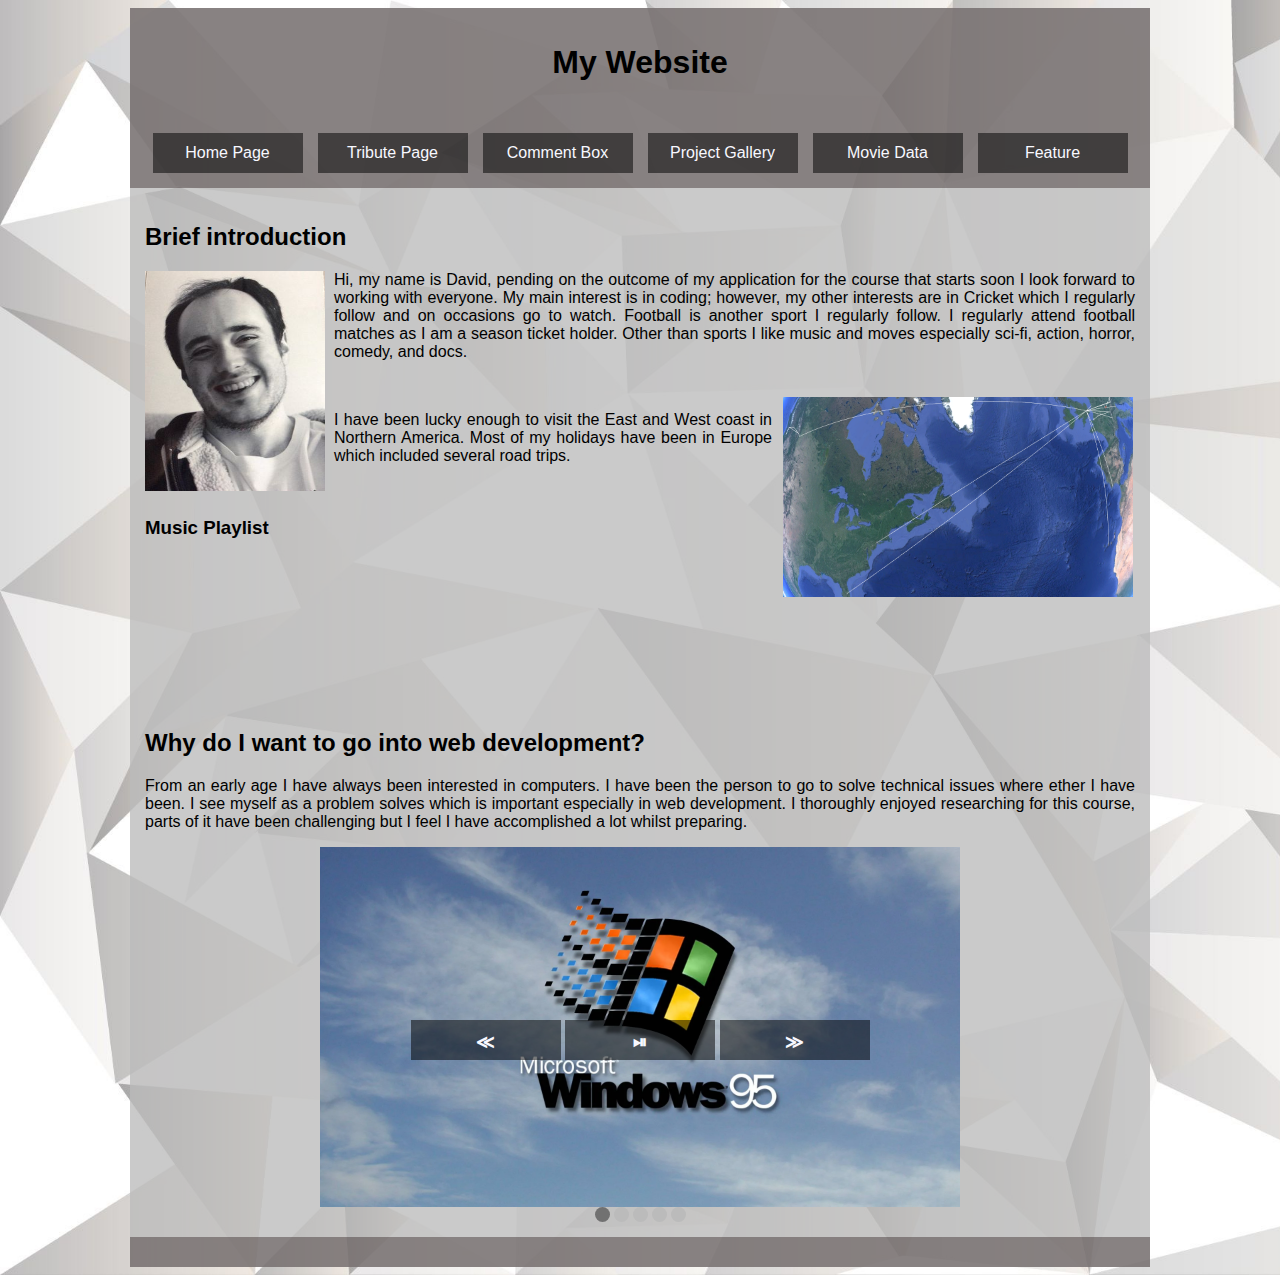
==== Website/index.html @ 29a8ce9c "Upload" ====
<head>
    <meta charset="UTF-8">
    <title>My website</title>
    <link rel="stylesheet" href="style.css">
    <script src="script.js" defer></script>
    <meta name="viewport" content="width=device-width, initial-scale=1">
</head>
<!-- Header of the page -->
<header>
    <h1>My Website</h1>
  </header>
    <nav role="navigation" aria-label="main menu">
      <div id="link"><a href="#">Home Page</a></div>
      <div id="link"><a href="">Tribute Page</a></div>
      <div id="link"><a href="#">Comment Box</a></div>
      <div id="link"><a href="#">Project Gallery</a></div>
      <div id="link"><a href="#">Movie Data</a></div>
      <div id="link"><a href="#">Feature</a></div>
    </nav>
  <body>
    <main>
       <!-- About me -->
    <div id="aboutMe"> 
      <h2>Brief introduction</h2>
        <picture>
          <source media="(max-width: 480px)" srcset="images/landscape_profile.jpg" alt="">
          <img id="profile" src="images/portrait_profile.jpg"></img>
        </picture>
        
      
      <p class="description">Hi, my name is David, pending on the outcome of my application for the course that starts soon I look forward to working with everyone. My main interest is in coding; however, my other interests are in Cricket which I regularly follow and on occasions go to watch. Football is another sport I regularly follow. I regularly attend football matches as I am a season ticket holder. Other than sports I like music and moves especially sci-fi, action, horror, comedy, and docs. </p>
    <br>
    
    <img id="holidays" src="images/Screenshot_20221121_175631.png"> </img>
    <p class="destinations">I have been lucky enough to visit the East and West coast in Northern America. Most of my holidays have been in Europe which included several road trips.</p>
  <br>
  <h3>Music Playlist</h3>
  <iframe style="border-radius:12px" src="https://open.spotify.com/embed/playlist/1CqYPTE3CHH25oPP1AJMRS?utm_source=generator" width="100%" height="80" frameBorder="0" allowfullscreen="" allow="autoplay; clipboard-write; encrypted-media; fullscreen; picture-in-picture" loading="lazy"></iframe>
       
    </div>
  <div id="joining_the_course">
      <h2>Why do I want to go into web development?</h2>
      <!-- Create a background image for this page something to do with web development-->
      <!-- Also make your div containers a cetain colour but transparent so you can see the background when scrolling-->
    <p class="why_webDev">From an early age I have always been interested in computers. I have been the person to go to solve technical issues where ether I have been. I see myself as a problem solves which is important especially in web development. I thoroughly enjoyed researching for this course, parts of it have been challenging but I feel I have accomplished a lot whilst preparing. </p>
    
    <div class="window">
    
      <div class="mySlides fade">
         <img src="images/Windows95 background.webp" alt="nature">
      </div>
       
      <div class="mySlides fade">
         <img src="images/article-640x360.9a9197d0.jpg" alt="nature">
      </div>
       
      <div class="mySlides fade">
         <img src="images/i-Pod 2001.png" alt="nature">
      </div>

      <div class="mySlides fade">
        <img src="images/ios andrioid.jpg" alt="nature">
      </div>

      <div class="mySlides fade">
        <img src="images/Best_Android_Apps_2021.jpg" alt="nature">
      </div>


       
      <div class="buttons">
         <a id="prev" onclick="plusSlides(-1)">&#8810;</a>
         <a id="play" onclick="pauseSlide()">&#9199;</a>
         <a id="next" onclick="plusSlides(1)">&#8811;</a>
      </div>
     </div>
     
      <div class="sliderDots" style="dots">
         <span class="dot" onclick="currentSlide(1)"></span>
         <span class="dot" onclick="currentSlide(2)"></span>
         <span class="dot" onclick="currentSlide(3)"></span>
         <span class="dot" onclick="currentSlide(4)"></span>
         <span class="dot" onclick="currentSlide(5)"></span>
      </div>
       
     </div>
  
  
  
  
  
  
  
  </div>
  
  
  
  
    </main>
  </body>
  <footer>
    
  </footer>
---- Website/style.css ----
body{
  background-image: url(images/background.jpg);
  background-size: cover;
}






header, nav, footer{
  display: flex;
  border: none;
  background-color: rgba(119, 113, 113, 0.877);
  align-items: centre;
  justify-content: space-around;
  height: auto;
  max-width: 990px;
  min-width: 480px;
  flex-direction: row;
  padding: 15px;
  margin: 0px auto;
  font-family: 'Franklin Gothic Medium', 'Arial Narrow', Arial, sans-serif;
}

 a {
  background-color: rgba(0, 0, 0, 0.514);
  text-decoration: none !important;
  margin: 0px auto;
  display: inline-block;
  flex-direction: row;
  width: 150px;
  height: 40px;
  color:ghostwhite;
  text-align: center;
  line-height: 2.5;
  vertical-align: middle;
  font-family:'Franklin Gothic Medium', 'Arial Narrow', Arial, sans-serif; 
  
}

#aboutMe, #joining_the_course{
  border: none;
  max-width: 990px;
  min-width: 480px;
  height: auto;
  padding: 15px;
  margin: 0px auto;
  overflow: hidden;
  background-color: rgba(187, 187, 187, 0.774);
}

#profile{ /* When the viewport size narrows to 480px the picture should chnage to a landscape view across the container 
  with the article underneath*/
  height: 220px;
  width: 180px;
  padding-right: 9px;
  float: left;
 
  display: inline-block;
}

#profile img{
  max-width: 100%;
  max-height: 100%;
}

 #holidays{
  height: 200px;
  width: 350px;
  padding-left: 9px;
  float: right;
  margin: 2px;
  display: inline-block;
}


#holidays img{
  max-width: 100%;
  max-height: 100%;
}



p, h2, h3 {
  text-align: justify;
  margin-left: 0px;
  font-family:'Franklin Gothic Medium', 'Arial Narrow', Arial, sans-serif;
  
}

/* makes the window central within its container */
.window {
  display:flex;
  justify-content: center;
  margin: 0px auto;
  position: relative;
}

.dot {
  cursor: pointer;
  height: 15px;
  width: 15px;
  margin: 0 2px;
  background-color: #bbb;
  border-radius: 50%;
  display: inline-block;
  transition: background-color 0.6s ease;
}

.sliderDots{
  max-width: 1000px;
  position: relative;
  margin: auto;
  display: flex;
  justify-content: center;
  align-items: center;
  height: auto;
}

.active, .dot:hover {
  background-color: #717171;
}

/* Fading animation */
.fade {
  animation-name: fade;
  animation-duration: 1.5s;
}


.buttons{
  cursor: pointer;
  position: absolute;
  top: 50%;
  width: auto;
  margin-top: -22px;
  padding: 15px;
  color: white;
  font-weight: bold;
  font-size: 18px;
  transition: 0.6s ease;
  border-radius: 0 3px 3px 0;
  user-select: none;
  vertical-align: auto;
}

/* Position the "next button" to the right */
.next {
  right: 0;
  border-radius: 3px 0 0 3px;
}

/* On hover, add a black background color with a little bit see-through */
.prev:hover, .next:hover, .pause:hover {
  background-color: rgba(0,0,0,0.8);
}

.active, .dot:hover {
  background-color: #717171;
}

.mySlides{
  
  width: 640px;
  height: auto;
}

.mySlides img{
  max-height: 100%;
  max-width: 100%;
  vertical-align: auto;
}

@media screen and (max-width: 597px){
   .mySlides img{
    max-width: 100%;
  }
  
}




@media screen and (max-width: 958px){
nav { 
  display: block;
  flex-direction: column; /*Stacks the navigtion menue into a column*/
  height: auto; /* Automaticaly adjusts the containers height to surround the items*/ 

}

a{
  width: 100%;
}
  
}

@media screen and (max-width: 480px){
 
  nav{
    display: flex;
    flex-direction: column; /*Stacks the navigtion menue into a column*/
    height: auto; /* Automaticaly adjusts the containers height to surround the items*/
  }
  
  div{
    width: 100%;
  }
  
  #profile{
    height: 290px;
    width: 99%;
    margin: 0px auto;
    float: flex;
    padding: 2px;
  }

  
  
  #holidays{
    height: 190px;
    width: 99%;
    margin: 0px auto;
    float: flex;
    padding: 2px;
  }
  
  .mySlides img{
    max-width: 100%;
  }
  
  
  
}
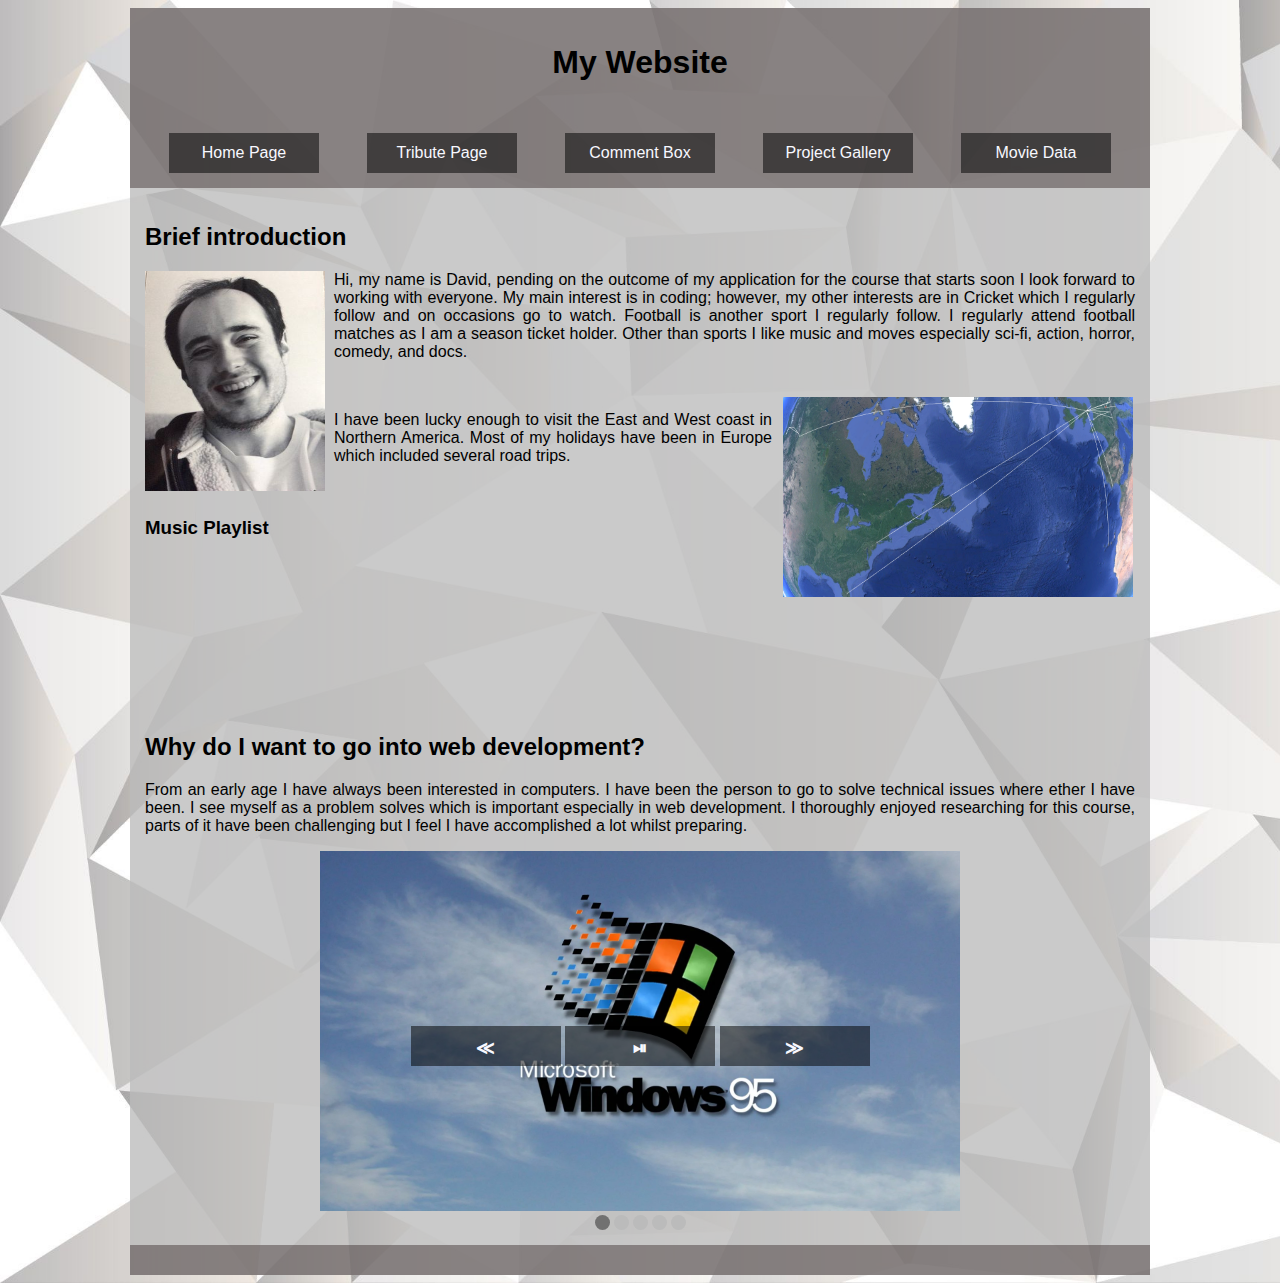
==== commit 823aed30: "Upload" ====
--- a/Website/index.html
+++ b/Website/index.html
@@ -1,8 +1,10 @@
+<!DOCTYPE html>
+<html lang="en">
 <head>
     <meta charset="UTF-8">
     <title>My website</title>
-    <link rel="stylesheet" href="style.css">
-    <script src="script.js" defer></script>
+    <link rel="stylesheet" href="style_website.css">
+    <script src="script_website.js" defer></script>
     <meta name="viewport" content="width=device-width, initial-scale=1">
 </head>
 <!-- Header of the page -->
@@ -11,11 +13,10 @@
   </header>
     <nav role="navigation" aria-label="main menu">
       <div id="link"><a href="#">Home Page</a></div>
-      <div id="link"><a href="">Tribute Page</a></div>
+      <div id="link"><a href="#">Tribute Page</a></div>
       <div id="link"><a href="#">Comment Box</a></div>
       <div id="link"><a href="#">Project Gallery</a></div>
       <div id="link"><a href="#">Movie Data</a></div>
-      <div id="link"><a href="#">Feature</a></div>
     </nav>
   <body>
     <main>
@@ -23,15 +24,15 @@
     <div id="aboutMe"> 
       <h2>Brief introduction</h2>
         <picture>
-          <source media="(max-width: 480px)" srcset="images/landscape_profile.jpg" alt="">
-          <img id="profile" src="images/portrait_profile.jpg"></img>
+          <source media="(max-width: 480px)" srcset="images/david_landscape.jpg" alt="">
+          <img id="profile" src="images/david_portrait.jpg"></img>
         </picture>
         
       
       <p class="description">Hi, my name is David, pending on the outcome of my application for the course that starts soon I look forward to working with everyone. My main interest is in coding; however, my other interests are in Cricket which I regularly follow and on occasions go to watch. Football is another sport I regularly follow. I regularly attend football matches as I am a season ticket holder. Other than sports I like music and moves especially sci-fi, action, horror, comedy, and docs. </p>
     <br>
     
-    <img id="holidays" src="images/Screenshot_20221121_175631.png"> </img>
+    <img id="holidays" src="images/my_destinations.png"> </img>
     <p class="destinations">I have been lucky enough to visit the East and West coast in Northern America. Most of my holidays have been in Europe which included several road trips.</p>
   <br>
   <h3>Music Playlist</h3>
@@ -47,23 +48,23 @@
     <div class="window">
     
       <div class="mySlides fade">
-         <img src="images/Windows95 background.webp" alt="nature">
+         <img src="images/Windows95_ background.webp" alt="nature">
       </div>
        
       <div class="mySlides fade">
-         <img src="images/article-640x360.9a9197d0.jpg" alt="nature">
+         <img src="images/iMac_G3.jpg" alt="nature">
       </div>
        
       <div class="mySlides fade">
-         <img src="images/i-Pod 2001.png" alt="nature">
+         <img src="images/i-Pod_2001.png" alt="nature">
       </div>
 
       <div class="mySlides fade">
-        <img src="images/ios andrioid.jpg" alt="nature">
+        <img src="images/ios_andrioid.jpg" alt="nature">
       </div>
 
       <div class="mySlides fade">
-        <img src="images/Best_Android_Apps_2021.jpg" alt="nature">
+        <img src="images/android_apps.jpg" alt="nature">
       </div>
 
 
@@ -84,23 +85,10 @@
       </div>
        
      </div>
-  
-  
-  
-  
-  
-  
-  
   </div>
-  
-  
-  
-  
     </main>
   </body>
-  <footer>
-    
-  </footer>
-  
+  <footer></footer>
+  </html>
   
   --- a/Website/style_website.css
+++ b/Website/style_website.css
@@ -0,0 +1,241 @@
+body{
+  background-image: url(images/index_background.jpg);
+  background-size: cover;
+}
+
+
+
+
+
+
+header, nav, footer{
+  display: flex;
+  border: none;
+  background-color: rgba(119, 113, 113, 0.877);
+  align-items: centre;
+  justify-content: space-around;
+  height: auto;
+  max-width: 990px;
+  min-width: 480px;
+  flex-direction: row;
+  padding: 15px;
+  margin: 0px auto;
+  font-family: 'Franklin Gothic Medium', 'Arial Narrow', Arial, sans-serif;
+}
+
+ a {
+  background-color: rgba(0, 0, 0, 0.514);
+  text-decoration: none !important;
+  margin: 0px auto;
+  display: inline-block;
+  flex-direction: row;
+  width: 150px;
+  height: 40px;
+  color:ghostwhite;
+  text-align: center;
+  line-height: 2.5;
+  vertical-align: middle;
+  font-family:'Franklin Gothic Medium', 'Arial Narrow', Arial, sans-serif; 
+  
+}
+
+#aboutMe, #joining_the_course{
+  border: none;
+  max-width: 990px;
+  min-width: 480px;
+  height: auto;
+  padding: 15px;
+  margin: 0px auto;
+  overflow: hidden;
+  background-color: rgba(187, 187, 187, 0.774);
+}
+
+#profile{ /* When the viewport size narrows to 480px the picture should chnage to a landscape view across the container 
+  with the article underneath*/
+  height: 220px;
+  width: 180px;
+  padding-right: 9px;
+  float: left;
+ 
+  display: inline-block;
+}
+
+#profile img{
+  max-width: 100%;
+  max-height: 100%;
+}
+
+ #holidays{
+  height: 200px;
+  width: 350px;
+  padding-left: 9px;
+  float: right;
+  margin: 2px;
+  display: inline-block;
+}
+
+
+#holidays img{
+  max-width: 100%;
+  max-height: 100%;
+}
+
+
+
+p, h2, h3 {
+  text-align: justify;
+  margin-left: 0px;
+  font-family:'Franklin Gothic Medium', 'Arial Narrow', Arial, sans-serif;
+  
+}
+
+/* makes the window central within its container */
+.window {
+  display:flex;
+  justify-content: center;
+  margin: 0px auto;
+  position: relative;
+}
+
+.dot {
+  cursor: pointer;
+  height: 15px;
+  width: 15px;
+  margin: 0 2px;
+  background-color: #bbb;
+  border-radius: 50%;
+  display: inline-block;
+  transition: background-color 0.6s ease;
+}
+
+.sliderDots{
+  max-width: 1000px;
+  position: relative;
+  margin: auto;
+  display: flex;
+  justify-content: center;
+  align-items: center;
+  height: auto;
+}
+
+.active, .dot:hover {
+  background-color: #717171;
+}
+
+/* Fading animation */
+.fade {
+  animation-name: fade;
+  animation-duration: 1.5s;
+}
+
+
+.buttons{
+  cursor: pointer;
+  position: absolute;
+  top: 50%;
+  width: auto;
+  margin-top: -22px;
+  padding: 15px;
+  color: white;
+  font-weight: bold;
+  font-size: 18px;
+  transition: 0.6s ease;
+  border-radius: 0 3px 3px 0;
+  user-select: none;
+  vertical-align: auto;
+}
+
+/* Position the "next button" to the right */
+.next {
+  right: 0;
+  border-radius: 3px 0 0 3px;
+}
+
+/* On hover, add a black background color with a little bit see-through */
+.prev:hover, .next:hover, .pause:hover {
+  background-color: rgba(0,0,0,0.8);
+}
+
+.active, .dot:hover {
+  background-color: #717171;
+}
+
+.mySlides{
+  
+  width: 640px;
+  height: auto;
+}
+
+.mySlides img{
+  max-height: 100%;
+  max-width: 100%;
+  vertical-align: auto;
+}
+
+@media screen and (max-width: 597px){
+   .mySlides img{
+    max-width: 100%;
+  }
+  
+}
+
+
+
+
+@media screen and (max-width: 958px){
+nav { 
+  display: block;
+  flex-direction: column; /*Stacks the navigtion menue into a column*/
+  height: auto; /* Automaticaly adjusts the containers height to surround the items*/ 
+
+}
+
+a{
+  width: 100%;
+}
+  
+}
+
+@media screen and (max-width: 480px){
+ 
+  nav{
+    display: flex;
+    flex-direction: column; /*Stacks the navigtion menue into a column*/
+    height: auto; /* Automaticaly adjusts the containers height to surround the items*/
+  }
+  
+  div{
+    width: 100%;
+  }
+  
+  #profile{
+    height: 290px;
+    width: 99%;
+    margin: 0px auto;
+    float: flex;
+    padding: 2px;
+  }
+
+  
+  
+  #holidays{
+    height: 190px;
+    width: 99%;
+    margin: 0px auto;
+    float: flex;
+    padding: 2px;
+  }
+  
+  .mySlides img{
+    max-width: 100%;
+  }
+  
+  
+  
+}
+
+
+
+
+
+
